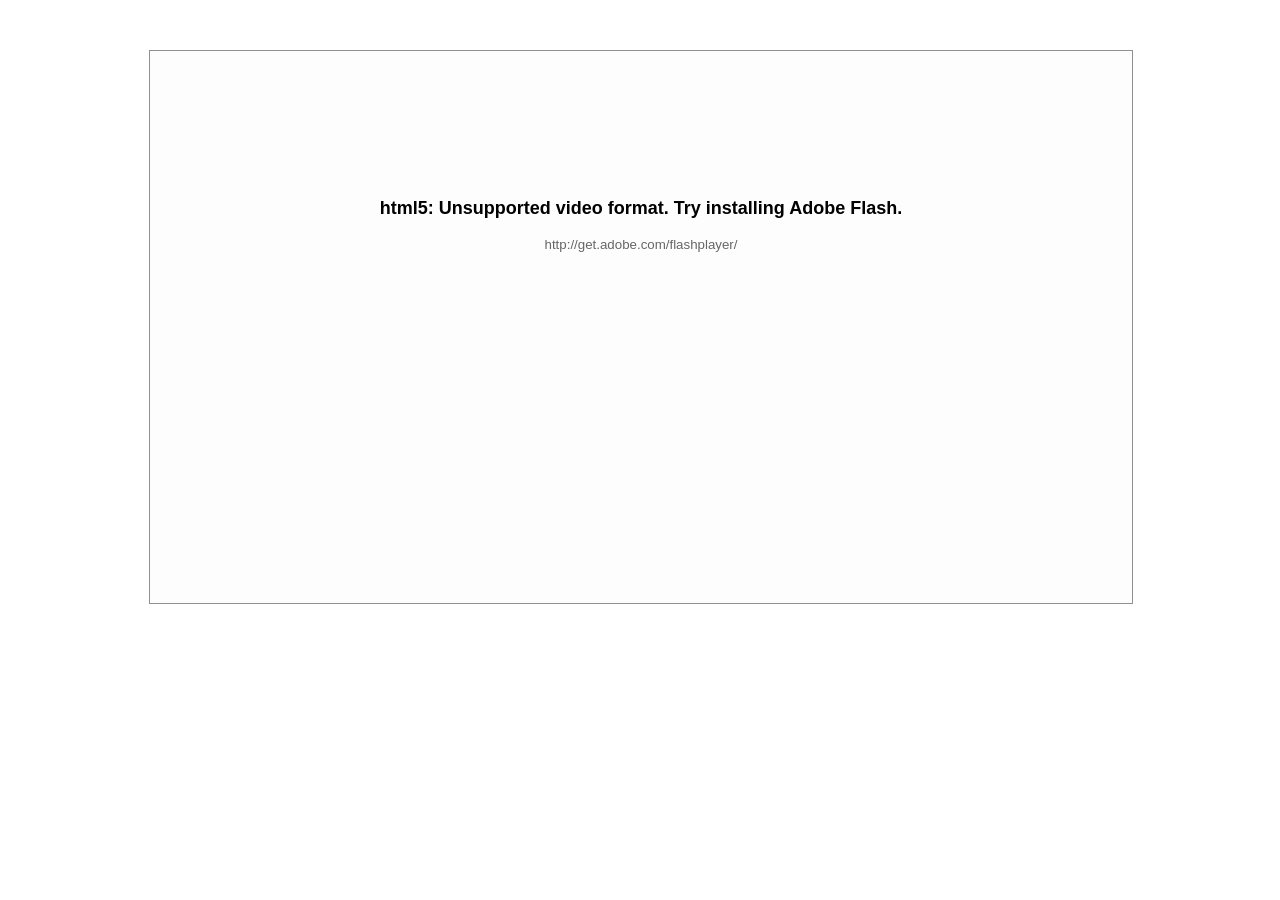
==== org.istic.idm.ecore.PlayList/resources/site/index.html @ 5f19d82a "Add flwplayer transformation" ====
<html>

<head>
   <meta charset="utf-8">

   <title>VideoGen · Flowplayer</title>

   <!-- optimize mobile versions -->
   <meta name="viewport" content="width=device-width, initial-scale=1.0">

   <!-- The "minimalist" skin, "minimalist.css", "functional.css" and "playful.css" are available -->
   <link rel="stylesheet" href="skin/minimalist.css">

   <!-- Minimal styling for this standalone page (can be removed) -->
   <style>
   body {
      font-family: "myriad pro", tahoma, verdana, arial, sans-serif;
      font-size: 14px;
      margin: 0;
      padding: 0;
   }
   #content {
      margin: 50px auto;
      max-width: 982px;
   }
      </style>

   <!-- CSS for this demo -->
   <link rel="stylesheet" href="http://flowplayer.org/media/css/demos/playlist/basic.css">
   
   <!-- Flowplayer depends on jquery -->
   <script src="http://code.jquery.com/jquery-1.11.2.min.js"></script>

   <!-- Flowplayer-->
   <script src="flowplayer.min.js"></script>

   <script>
flowplayer.conf = {
  swf: "flowplayer.swf",
  // blacktrash.org, flowplayer.dev, localhost
  key: "$234140469777507, $238892071193566, $158769847315888",
  debug: true,
  rtmpt: false
};
   
// listen to playlist events
function log() {
   $("#event-info").css("opacity", 1)
      .append("<p>" + [].slice.call(arguments).join(", ") + "</p>");
}
flowplayer(function(api, root) {
   api.bind("load", function(e, api, video) {
      log("clip " + video.index, "is_last: " + video.is_last);
   }).bind("cuepoint", function(e, api, cuepoint) {
      log("clip " + api.video.index, "cuepoint " + cuepoint.time);
   });
});
</script>

</head>

<body>
<div id="content">

<div id="basic-playlist" class="flowplayer">
	<video autoplay>
		<source type="application/x-mpegurl" src="/home/blacknight/workspace/org.istic.idm.xtext.example/flowplayer.m3u8">
	</video>

	<a class="fp-prev"></a>
	<a class="fp-next"></a>
</div>

<div id="event-info"></div>


</div><!--/end content -->
</body>

</html>
---- org.istic.idm.ecore.PlayList/resources/site/skin/minimalist.css ----
@font-face {
  font-family: 'fpicons';
  src:url('fonts/fpicons.eot?yg5dv7');
  src:url('fonts/fpicons.eot?#iefixyg5dv7') format('embedded-opentype'),
    url('fonts/fpicons.woff?yg5dv7') format('woff'),
    url('fonts/fpicons.ttf?yg5dv7') format('truetype'),
    url('fonts/fpicons.svg?yg5dv7#fpicons') format('svg');
  font-weight: normal;
  font-style: normal;
}

[class^="fp-i-"], [class*=" fp-i-"] {
  font-family: 'fpicons';
  speak: none;
  font-style: normal;
  font-weight: normal;
  font-variant: normal;
  text-transform: none;
  line-height: 1;

  /* Better Font Rendering =========== */
  -webkit-font-smoothing: antialiased;
  -moz-osx-font-smoothing: grayscale;
}
.flowplayer{position:relative;width:100%;counter-increment:flowplayer;background-size:contain;background-repeat:no-repeat;background-position:center center;display:inline-block;}
.flowplayer *{font-weight:inherit;font-family:inherit;font-style:inherit;text-decoration:inherit;font-size:100%;padding:0;border:0;margin:0;list-style-type:none}
.flowplayer a:focus{outline:0}
.flowplayer video{width:100%}
.flowplayer.is-ipad video{-webkit-transform:translateX(-2048px);}
.is-ready.flowplayer.is-ipad video{-webkit-transform:translateX(0)}
.flowplayer .fp-player{position:absolute;top:0;left:0;width:100%;height:100%}
.flowplayer .fp-engine,.flowplayer .fp-ui,.flowplayer .fp-message{position:absolute;top:0;left:0;width:100%;height:100%;cursor:pointer;z-index:1}
.flowplayer .fp-ui{z-index:11}
.flowplayer .fp-message{display:none;text-align:center;padding-top:5%;cursor:default;}
.flowplayer .fp-message h2{font-size:120%;margin-bottom:1em}
.flowplayer .fp-message p{color:#666;font-size:95%}
.flowplayer .fp-title{line-height:30px;font-weight:normal;font-family:'myriad pro',Helvetica,Arial,sans-serif;font-size:11px;cursor:default;color:#fff;width:auto;max-width:50%;white-space:nowrap;text-overflow:ellipsis;overflow:hidden;float:left;padding:0 20px;}
.is-rtl.flowplayer .fp-title{float:right}
.aside-time.flowplayer .fp-title{display:none !important}
.flowplayer .fp-controls{position:absolute;bottom:0;width:100%;}
.no-background.flowplayer .fp-controls{background-color:transparent !important;background-image:-webkit-gradient(linear,left top,left bottom,from(transparent),to(transparent)) !important;background-image:-webkit-linear-gradient(top,transparent,transparent) !important;background-image:-moz-linear-gradient(top,transparent,transparent) !important;background-image:-o-linear-gradient(top,transparent,transparent) !important;background-image:linear-gradient(to bottom,transparent,transparent) !important}
.is-fullscreen.flowplayer .fp-controls{bottom:3px}
.is-mouseover.flowplayer .fp-controls{bottom:0}
.flowplayer .fp-controls,.flowplayer .fp-title,.flowplayer .fp-fullscreen,.flowplayer .fp-unload,.flowplayer .fp-close,.flowplayer .fp-embed,.flowplayer.aside-time .fp-time{background-color:#000;background-color:rgba(0,0,0,0.65);}
.no-background.flowplayer .fp-controls,.no-background.flowplayer .fp-title,.no-background.flowplayer .fp-fullscreen,.no-background.flowplayer .fp-unload,.no-background.flowplayer .fp-close,.no-background.flowplayer .fp-embed,.no-background.flowplayer.aside-time .fp-time{background-color:transparent !important;background-image:-webkit-gradient(linear,left top,left bottom,from(transparent),to(transparent)) !important;background-image:-webkit-linear-gradient(top,transparent,transparent) !important;background-image:-moz-linear-gradient(top,transparent,transparent) !important;background-image:-o-linear-gradient(top,transparent,transparent) !important;background-image:linear-gradient(to bottom,transparent,transparent) !important;text-shadow:0 0 1px #000}
.no-background.flowplayer .fp-play,.no-background.flowplayer .fp-brand{background-color:transparent !important;background-image:-webkit-gradient(linear,left top,left bottom,from(transparent),to(transparent)) !important;background-image:-webkit-linear-gradient(top,transparent,transparent) !important;background-image:-moz-linear-gradient(top,transparent,transparent) !important;background-image:-o-linear-gradient(top,transparent,transparent) !important;background-image:linear-gradient(to bottom,transparent,transparent) !important;text-shadow:0 0 1px #000}
.flowplayer.fixed-controls .fp-controls{background-color:#000}
.flowplayer .fp-timeline{background-color:#a5a5a5}
.flowplayer .fp-buffer{background-color:#eee}
.flowplayer .fp-progress{background-color:#00a7c8}
.flowplayer .fp-volumeslider{background-color:#a5a5a5}
.flowplayer .fp-volumelevel{background-color:#00a7c8}
.flowplayer .fp-waiting{display:none;margin:19% auto;text-align:center;}
.flowplayer .fp-waiting *{-webkit-box-shadow:0 0 5px #333;-moz-box-shadow:0 0 5px #333;box-shadow:0 0 5px #333}
.flowplayer .fp-waiting em{width:1em;height:1em;-webkit-border-radius:1em;-moz-border-radius:1em;border-radius:1em;background-color:rgba(255,255,255,0.8);display:inline-block;-webkit-animation:pulse .6s infinite;-moz-animation:pulse .6s infinite;animation:pulse .6s infinite;margin:.3em;opacity:0;filter:progid:DXImageTransform.Microsoft.Alpha(Opacity=0);}
.flowplayer .fp-waiting em:nth-child(1){-webkit-animation-delay:.3s;-moz-animation-delay:.3s;animation-delay:.3s}
.flowplayer .fp-waiting em:nth-child(2){-webkit-animation-delay:.45s;-moz-animation-delay:.45s;animation-delay:.45s}
.flowplayer .fp-waiting em:nth-child(3){-webkit-animation-delay:.6s;-moz-animation-delay:.6s;animation-delay:.6s}
.flowplayer .fp-waiting p{color:#ccc;font-weight:bold}
.flowplayer .fp-speed{font-size:30px;background-color:#333;background-color:rgba(51,51,51,0.8);color:#eee;margin:0 auto;text-align:center;width:120px;padding:.1em 0 0;opacity:0;filter:progid:DXImageTransform.Microsoft.Alpha(Opacity=0);-webkit-transition:opacity .5s;-moz-transition:opacity .5s;transition:opacity .5s;}
.flowplayer .fp-speed.fp-hilite{opacity:1;filter:progid:DXImageTransform.Microsoft.Alpha(Opacity=100)}
.flowplayer .fp-help{position:absolute;top:0;left:-9999em;z-index:100;background-color:#333;background-color:rgba(51,51,51,0.9);width:100%;height:100%;opacity:0;filter:progid:DXImageTransform.Microsoft.Alpha(Opacity=0);-webkit-transition:opacity .2s;-moz-transition:opacity .2s;transition:opacity .2s;text-align:center;}
.is-help.flowplayer .fp-help{left:0;opacity:1;filter:progid:DXImageTransform.Microsoft.Alpha(Opacity=100)}
.flowplayer .fp-help .fp-help-section{margin:3%;direction:ltr}
.flowplayer .fp-help .fp-help-basics{margin-top:6%}
.flowplayer .fp-help p{color:#eee;margin:.5em 0;font-size:14px;line-height:1.5;display:inline-block;margin:1% 2%}
.flowplayer .fp-help em{background:#eee;-webkit-border-radius:.3em;-moz-border-radius:.3em;border-radius:.3em;margin-right:.4em;padding:.3em .6em;color:#333}
.flowplayer .fp-help small{font-size:90%;color:#aaa}
.flowplayer .fp-help .fp-close{display:block}
@media (max-width: 600px){.flowplayer .fp-help p{font-size:9px}
}.flowplayer .fp-dropdown{position:absolute;top:5px;width:100px;background-color:#000 !important;-webkit-border-radius:3px;-moz-border-radius:3px;border-radius:3px;box-sizing:border-box;-moz-box-sizing:border-box;margin:0 !important;list-style-type:none !important;}
.flowplayer .fp-dropdown:before{content:'';display:block;position:absolute;top:-5px;left:calc(50% - 5px);width:0;height:0;border-left:5px solid transparent;border-right:5px solid transparent;border-bottom:5px solid rgba(51,51,51,0.9)}
.flowplayer .fp-dropdown li{padding:10px !important;margin:0 !important;color:#fff !important;font-size:11px !important;list-style-type:none !important;}
.flowplayer .fp-dropdown li.active{background-color:#00a7c8 !important;cursor:default !important}
.flowplayer .fp-dropdown.fp-dropup{bottom:20px;top:auto;}
.flowplayer .fp-dropdown.fp-dropup:before{top:auto;bottom:-5px;border-bottom:none;border-top:5px solid rgba(51,51,51,0.9)}
.flowplayer .fp-tooltip{background-color:#000;color:#fff;display:none;position:absolute;padding:5px;}
.flowplayer .fp-tooltip:before{content:'';display:block;position:absolute;bottom:-5px;width:0;height:0;left:calc(50% - 5px);border-left:5px solid transparent;border-right:5px solid transparent;border-top:5px solid #000}
.flowplayer .fp-timeline-tooltip{bottom:35px}
.flowplayer .fp-timeline:hover+.fp-timeline-tooltip{display:block;}
.is-touch.flowplayer .fp-timeline:hover+.fp-timeline-tooltip{display:none}
.flowplayer .fp-subtitle{position:absolute;bottom:40px;left:-99999em;z-index:10;text-align:center;width:100%;opacity:0;filter:progid:DXImageTransform.Microsoft.Alpha(Opacity=0);-webkit-transition:opacity .3s;-moz-transition:opacity .3s;transition:opacity .3s;}
.flowplayer .fp-subtitle p{display:inline;background-color:#333;background-color:rgba(51,51,51,0.9);color:#eee;padding:.1em .4em;font-size:16px;line-height:1.6;}
.flowplayer .fp-subtitle p:after{content:'';clear:both}
.flowplayer .fp-subtitle p b{font-weight:bold}
.flowplayer .fp-subtitle p i{font-style:italic}
.flowplayer .fp-subtitle p u{text-decoration:underline}
.flowplayer .fp-subtitle.fp-active{left:0;opacity:1;filter:progid:DXImageTransform.Microsoft.Alpha(Opacity=100)}
.flowplayer .fp-fullscreen,.flowplayer .fp-unload,.flowplayer .fp-mute,.flowplayer .fp-embed,.flowplayer .fp-close,.flowplayer .fp-play,.flowplayer .fp-menu{font-family:'fpicons' !important;color:#fff !important;font-size:15px !important;text-align:center !important;line-height:30px !important;text-decoration:none !important;}
.is-rtl.flowplayer .fp-fullscreen,.is-rtl.flowplayer .fp-unload,.is-rtl.flowplayer .fp-mute,.is-rtl.flowplayer .fp-embed,.is-rtl.flowplayer .fp-close,.is-rtl.flowplayer .fp-play,.is-rtl.flowplayer .fp-menu{-webkit-transform:scale(-1,1);-moz-transform:scale(-1,1);transform:scale(-1,1)}
.is-rtl.flowplayer .fp-menu{-webkit-transform:none;-moz-transform:none;transform:none}
.flowplayer .fp-fullscreen:before{content:"\e602"}
.flowplayer .fp-unload:before,.flowplayer .fp-close:before{content:"\e600"}
.flowplayer .fp-mute:before{content:"\e606"}
.flowplayer .fp-embed:before{content:"\e603"}
.flowplayer .fp-play:before{content:"\e608"}
.flowplayer .fp-menu:before{content:"\e604"}
.flowplayer .fp-flash-disabled{background:#333;width:390px;margin:0 auto;position:absolute;bottom:0;color:#fff}
.is-splash.flowplayer .fp-ui,.is-paused.flowplayer .fp-ui{background:url(img/play_white.png) center no-repeat;background-size:11%;}
.is-rtl.is-splash.flowplayer .fp-ui,.is-rtl.is-paused.flowplayer .fp-ui{background:url(img/play_white_rtl.png) center no-repeat;background-size:11%}
@media (-webkit-min-device-pixel-ratio: 2),(min-resolution: 2dppx){.is-splash.flowplayer .fp-ui,.is-paused.flowplayer .fp-ui{background:url(img/play_white@x2.png) center no-repeat;background-size:11%}
.is-rtl.is-splash.flowplayer .fp-ui,.is-rtl.is-paused.flowplayer .fp-ui{background:url(img/play_white_rtl@x2.png) center no-repeat;background-size:11%}
}.is-fullscreen.flowplayer .fp-ui{background-size:auto}
.is-seeking.flowplayer .fp-ui,.is-loading.flowplayer .fp-ui{background-image:none}
.flowplayer .fp-brand{color:#fff !important;position:absolute;right:115px;font-weight:normal !important;font-family:'myriad pro',Helvetica,Arial,sans-serif !important;text-decoration:none !important;line-height:15px !important;font-size:11px !important;height:15px;width:55px;bottom:9px;box-sizing:border-box;text-align:center;padding:1px;white-space:nowrap;text-overflow:ellipsis;overflow:hidden;}
.has-menu.flowplayer .fp-brand{right:152px}
.is-rtl.flowplayer .fp-brand{right:auto;left:125px}
.has-menu.is-rtl.flowplayer .fp-brand{left:152px}
.no-brand.flowplayer .fp-brand{display:none}
.no-volume.no-mute.flowplayer .fp-brand{right:10px;}
.has-menu.no-volume.no-mute.flowplayer .fp-brand{right:47px}
.no-volume.flowplayer .fp-brand{right:50px}
.no-mute.flowplayer .fp-brand{right:95px}
.flowplayer .fp-logo{position:absolute;top:auto;left:15px;bottom:40px;cursor:pointer;display:none;z-index:100;}
.flowplayer .fp-logo img{width:100%}
.is-embedded.flowplayer .fp-logo{display:block}
.fixed-controls.flowplayer .fp-logo{bottom:15px}
.flowplayer .fp-fullscreen,.flowplayer .fp-unload,.flowplayer .fp-close{position:absolute;top:10px;left:auto;right:10px;display:block;width:30px;height:23px;text-align:center;cursor:pointer;height:30px;width:30px;}
.is-rtl.flowplayer .fp-fullscreen,.is-rtl.flowplayer .fp-unload,.is-rtl.flowplayer .fp-close{right:auto;left:10px}
.flowplayer .fp-unload,.flowplayer .fp-close{display:none}
.flowplayer .fp-play{display:none;height:30px !important;position:absolute;bottom:0;left:0;text-align:center;}
.is-rtl.flowplayer .fp-play{left:auto;right:0}
.is-playing.flowplayer .fp-play:before{content:"\e607"}
.flowplayer .fp-menu{display:none;position:absolute;bottom:0;z-index:11;right:10px;}
.is-rtl.flowplayer .fp-menu{right:auto;left:10px}
.has-menu.flowplayer .fp-menu{display:block}
.flowplayer .fp-menu .fp-dropdown{z-index:12;display:none;left:-42.5px;line-height:auto;width:149px;-webkit-transform:none;-moz-transform:none;transform:none;}
.is-rtl.flowplayer .fp-menu .fp-dropdown{left:-10px}
.flowplayer .fp-menu.dropdown-open .fp-dropdown{display:block}
.flowplayer.is-ready.is-closeable .fp-unload{display:block}
.flowplayer.is-ready.is-closeable .fp-embed{right:90px}
.flowplayer.is-ready.is-closeable .fp-fullscreen{right:50px}
.flowplayer.is-fullscreen .fp-fullscreen{display:block !important;}
.flowplayer.is-fullscreen .fp-fullscreen:before{content:"\e601"}
.flowplayer .fp-timeline{height:3px;position:relative;overflow:hidden;top:10px;height:10px;margin:0 225px 0 55px;}
.no-brand.flowplayer .fp-timeline{margin-right:160px;}
.has-menu.no-brand.flowplayer .fp-timeline{margin-right:187px}
.no-volume.no-brand.flowplayer .fp-timeline{margin-right:95px}
.no-mute.no-brand.flowplayer .fp-timeline{margin-right:130px}
.no-mute.no-volume.no-brand.flowplayer .fp-timeline{margin-right:55px}
.has-menu.flowplayer .fp-timeline{margin-right:252px}
.no-volume.flowplayer .fp-timeline{margin-right:160px}
.no-mute.flowplayer .fp-timeline{margin-right:195px}
.no-mute.no-volume.flowplayer .fp-timeline{margin-right:120px;}
.has-menu.no-mute.no-volume.flowplayer .fp-timeline{margin-right:157px}
.is-rtl.flowplayer .fp-timeline{margin:0 55px 0 225px;}
.no-brand.is-rtl.flowplayer .fp-timeline{margin-left:160px;}
.has-menu.no-brand.is-rtl.flowplayer .fp-timeline{margin-left:197px}
.has-menu.is-rtl.flowplayer .fp-timeline{margin-left:262px}
.no-volume.is-rtl.flowplayer .fp-timeline{margin-left:95px}
.no-mute.is-rtl.flowplayer .fp-timeline{margin-left:130px}
.no-mute.no-volume.is-rtl.flowplayer .fp-timeline{margin-left:55px}
.is-long.flowplayer .fp-timeline{margin:0 255px 0 85px;}
.no-volume.is-long.flowplayer .fp-timeline{margin-right:180px}
.no-mute.is-long.flowplayer .fp-timeline{margin-right:140px}
.has-menu.is-long.flowplayer .fp-timeline{margin-right:292px}
.no-brand.is-long.flowplayer .fp-timeline{margin-right:190px;}
.no-volume.no-brand.is-long.flowplayer .fp-timeline{margin-right:125px}
.no-mute.no-brand.is-long.flowplayer .fp-timeline{margin-right:85px}
.has-menu.no-brand.is-long.flowplayer .fp-timeline{margin-right:227px}
.is-rtl.is-long.flowplayer .fp-timeline{margin:85px 0 190px 0;}
.no-volume.is-rtl.is-long.flowplayer .fp-timeline{margin-left:125px}
.no-mute.is-rtl.is-long.flowplayer .fp-timeline{margin-left:85px}
.aside-time.flowplayer .fp-timeline,.no-time.flowplayer .fp-timeline{margin:0 190px 0 10px;}
.has-menu.aside-time.flowplayer .fp-timeline,.has-menu.no-time.flowplayer .fp-timeline{margin-right:227px}
.aside-time.no-brand.flowplayer .fp-timeline{margin-right:115px}
.aside-time.no-volume.flowplayer .fp-timeline,.no-time.no-volume.flowplayer .fp-timeline{margin-right:115px}
.aside-time.no-mute.flowplayer .fp-timeline,.no-time.no-mute.flowplayer .fp-timeline{margin-right:75px}
.is-rtl.aside-time.flowplayer .fp-timeline,.is-rtl.no-time.flowplayer .fp-timeline{margin:0 10px 0 115px}
.is-rtl.aside-time.no-volume.flowplayer .fp-timeline,.is-rtl.no-time.no-volume.flowplayer .fp-timeline{margin-left:50px}
.is-rtl.aside-time.no-mute.flowplayer .fp-timeline,.is-rtl.no-time.no-mute.flowplayer .fp-timeline{margin-left:10px}
.flowplayer .fp-buffer,.flowplayer .fp-progress{position:absolute;top:0;left:auto;height:100%;cursor:col-resize}
.flowplayer .fp-buffer{-webkit-transition:width .25s linear;-moz-transition:width .25s linear;transition:width .25s linear}
.flowplayer .fp-timeline.no-animation .fp-buffer{-webkit-transition:none;-moz-transition:none;transition:none}
.flowplayer .fp-progress.animated{transition-timing-function:linear;transition-property:width,height}
.flowplayer.is-touch .fp-timeline{overflow:visible}
.flowplayer.is-touch .fp-progress{-webkit-transition:width .2s linear;-moz-transition:width .2s linear;transition:width .2s linear;box-sizing:border-box}
.flowplayer.is-touch .fp-timeline.is-dragging .fp-progress{-webkit-transition:right .1s linear,border .1s linear,top .1s linear,left .1s linear;-moz-transition:right .1s linear,border .1s linear,top .1s linear,left .1s linear;transition:right .1s linear,border .1s linear,top .1s linear,left .1s linear}
.flowplayer.is-touch.is-mouseover .fp-progress:after,.flowplayer.is-touch.is-mouseover .fp-progress:before{content:'';box-sizing:border-box;display:block;-webkit-border-radius:10px;-moz-border-radius:10px;border-radius:10px;position:absolute;right:-5px}
.flowplayer.is-touch.is-rtl.is-mouseover .fp-progress:after,.flowplayer.is-touch.is-rtl.is-mouseover .fp-progress:before{right:auto;left:-5px}
.flowplayer.is-touch.is-rtl.is-mouseover .fp-progress:after{left:-10px;-webkit-box-shadow:-1px 0 4px rgba(0,0,0,0.5);-moz-box-shadow:-1px 0 4px rgba(0,0,0,0.5);box-shadow:-1px 0 4px rgba(0,0,0,0.5)}
.flowplayer.is-touch.is-mouseover .fp-progress:before{width:10px;height:10px}
.flowplayer.is-touch.is-mouseover .fp-progress:after{height:18px;width:18px;top:-4px;right:-10px;border:5px solid rgba(255,255,255,0.65);-webkit-box-shadow:1px 0 4px rgba(0,0,0,0.5);-moz-box-shadow:1px 0 4px rgba(0,0,0,0.5);box-shadow:1px 0 4px rgba(0,0,0,0.5)}
.flowplayer.is-touch.is-mouseover .fp-timeline.is-dragging .fp-progress:after{border:10px solid #fff;-webkit-border-radius:20px;-moz-border-radius:20px;border-radius:20px;-webkit-transition:inherit;-moz-transition:inherit;transition:inherit;top:-5px;right:-10px}
.flowplayer.is-touch.is-rtl.is-mouseover .fp-timeline.is-dragging .fp-progress:after{left:-15px;right:auto;border:10px solid #fff}
.flowplayer .fp-volume{position:absolute;top:12px;right:10px;}
.has-menu.flowplayer .fp-volume{right:37px}
.is-rtl.flowplayer .fp-volume{right:auto;left:10px}
.is-rtl.has-menu.flowplayer .fp-volume{left:37px}
.flowplayer .fp-mute{position:relative;width:30px;height:30px;float:left;top:-12px;cursor:pointer;}
.is-rtl.flowplayer .fp-mute{float:right}
.no-mute.flowplayer .fp-mute{display:none}
.flowplayer .fp-volumeslider{width:75px;height:6px;cursor:col-resize;float:left;}
.is-rtl.flowplayer .fp-volumeslider{float:right}
.no-volume.flowplayer .fp-volumeslider{display:none}
.flowplayer .fp-volumelevel{height:100%}
.flowplayer .fp-time{text-shadow:0 0 1px #000;font-size:11px;font-weight:normal;font-family:'myriad pro',Helvetica,Arial,sans-serif !important;color:#fff;width:100%;}
.flowplayer .fp-time.is-inverted .fp-duration{display:none}
.flowplayer .fp-time.is-inverted .fp-remaining{display:inline}
.flowplayer .fp-time em{width:35px;height:10px;line-height:10px;text-align:center;position:absolute;bottom:9px}
.no-time.flowplayer .fp-time{display:none}
.is-long.flowplayer .fp-time em{width:65px}
.flowplayer .fp-elapsed{left:10px;}
.is-rtl.flowplayer .fp-elapsed{left:auto;right:10px}
.flowplayer .fp-remaining,.flowplayer .fp-duration{right:180px;color:#eee;}
.no-brand.flowplayer .fp-remaining,.no-brand.flowplayer .fp-duration{right:125px;}
.has-menu.no-brand.flowplayer .fp-remaining,.has-menu.no-brand.flowplayer .fp-duration{right:152px}
.no-volume.no-brand.flowplayer .fp-remaining,.no-volume.no-brand.flowplayer .fp-duration{right:50px}
.no-mute.no-brand.flowplayer .fp-remaining,.no-mute.no-brand.flowplayer .fp-duration{right:95px}
.no-mute.no-volume.no-brand.flowplayer .fp-remaining,.no-mute.no-volume.no-brand.flowplayer .fp-duration{right:10px}
.has-menu.flowplayer .fp-remaining,.has-menu.flowplayer .fp-duration{right:217px}
.no-volume.flowplayer .fp-remaining,.no-volume.flowplayer .fp-duration{right:115px}
.no-mute.flowplayer .fp-remaining,.no-mute.flowplayer .fp-duration{right:160px}
.no-mute.no-volume.flowplayer .fp-remaining,.no-mute.no-volume.flowplayer .fp-duration{right:75px;}
.has-menu.no-mute.no-volume.flowplayer .fp-remaining,.has-menu.no-mute.no-volume.flowplayer .fp-duration{right:112px}
.is-rtl.flowplayer .fp-remaining,.is-rtl.flowplayer .fp-duration{right:auto;left:180px;}
.no-brand.is-rtl.flowplayer .fp-remaining,.no-brand.is-rtl.flowplayer .fp-duration{left:115px;}
.has-menu.no-brand.is-rtl.flowplayer .fp-remaining,.has-menu.no-brand.is-rtl.flowplayer .fp-duration{left:142px}
.has-menu.is-rtl.flowplayer .fp-remaining,.has-menu.is-rtl.flowplayer .fp-duration{left:207px}
.no-volume.is-rtl.flowplayer .fp-remaining,.no-volume.is-rtl.flowplayer .fp-duration{left:50px}
.no-mute.is-rtl.flowplayer .fp-remaining,.no-mute.is-rtl.flowplayer .fp-duration{left:95px}
.no-mute.no-volume.is-rtl.flowplayer .fp-remaining,.no-mute.no-volume.is-rtl.flowplayer .fp-duration{left:10px}
.flowplayer .fp-remaining{display:none}
.flowplayer.aside-time .fp-time{position:absolute;top:10px;left:10px;bottom:auto !important;width:auto;background-color:#000;background-color:rgba(0,0,0,0.65);height:30px;padding:0 5px;-webkit-border-radius:control_border_radius;-moz-border-radius:control_border_radius;border-radius:control_border_radius;line-height:30px;text-align:center;font-size:15px;}
.no-background.flowplayer.aside-time .fp-time{background-color:transparent !important}
.flowplayer.aside-time .fp-time strong,.flowplayer.aside-time .fp-time em{position:static}
.flowplayer.aside-time .fp-time .fp-elapsed::after{content:' / '}
.flowplayer.is-splash,.flowplayer.is-poster{cursor:pointer;}
.flowplayer.is-splash .fp-controls,.flowplayer.is-poster .fp-controls,.flowplayer.is-splash .fp-fullscreen,.flowplayer.is-poster .fp-fullscreen,.flowplayer.is-splash .fp-unload,.flowplayer.is-poster .fp-unload,.flowplayer.is-splash .fp-time,.flowplayer.is-poster .fp-time,.flowplayer.is-splash .fp-embed,.flowplayer.is-poster .fp-embed,.flowplayer.is-splash .fp-title,.flowplayer.is-poster .fp-title,.flowplayer.is-splash .fp-brand,.flowplayer.is-poster .fp-brand{display:none !important}
.flowplayer.is-poster .fp-engine{top:-9999em}
.flowplayer.is-loading .fp-waiting{display:block}
.flowplayer.is-loading .fp-controls,.flowplayer.is-loading .fp-time{display:none}
.flowplayer.is-loading .fp-ui{background-position:-9999em}
.flowplayer.is-loading video.fp-engine{position:absolute;top:-9999em}
.flowplayer.is-seeking .fp-waiting{display:block}
.flowplayer.is-playing{background-image:none !important;background-color:#333;}
.flowplayer.is-playing.hls-fix.is-finished .fp-engine{position:absolute;top:-9999em}
.flowplayer.is-fullscreen{top:0 !important;left:0 !important;border:0 !important;margin:0 !important;width:100% !important;height:100% !important;max-width:100% !important;z-index:99999 !important;-webkit-box-shadow:0 !important;-moz-box-shadow:0 !important;box-shadow:0 !important;background-image:none !important;background-color:#333;}
.is-rtl.flowplayer.is-fullscreen{left:auto !important;right:0 !important}
.flowplayer.is-fullscreen .fp-player{background-color:#333}
.flowplayer.is-error{border:1px solid #909090;background:#fdfdfd !important;}
.flowplayer.is-error h2{font-weight:bold;font-size:large;margin-top:10%}
.flowplayer.is-error .fp-message{display:block}
.flowplayer.is-error object,.flowplayer.is-error video,.flowplayer.is-error .fp-controls,.flowplayer.is-error .fp-time,.flowplayer.is-error .fp-subtitle{display:none}
.flowplayer.is-ready.is-muted .fp-mute{opacity:.7;filter:progid:DXImageTransform.Microsoft.Alpha(Opacity=70)}
.flowplayer.is-ready.is-muted .fp-mute:before{content:"\e605"}
.flowplayer.is-mouseout .fp-controls,.flowplayer.is-mouseout .fp-mute,.flowplayer.is-mouseout .fp-title{height:0;-webkit-transition:height .15s .3s;-moz-transition:height .15s .3s;transition:height .15s .3s}
.is-fullscreen.flowplayer.is-mouseout .fp-controls{height:3px;bottom:0}
.flowplayer.is-mouseout .fp-title{overflow:hidden}
.flowplayer.is-mouseout .fp-timeline{margin:0 !important}
.flowplayer.is-mouseout .fp-timeline,.flowplayer.is-mouseout .fp-volume{-webkit-transition:height .15s .3s,top .15s .3s,margin .15s .3s;-moz-transition:height .15s .3s,top .15s .3s,margin .15s .3s;transition:height .15s .3s,top .15s .3s,margin .15s .3s;height:4px;top:0;-webkit-border-radius:0;-moz-border-radius:0;border-radius:0}
.flowplayer.is-mouseout .fp-fullscreen,.flowplayer.is-mouseout .fp-unload,.flowplayer.is-mouseout .fp-elapsed,.flowplayer.is-mouseout .fp-remaining,.flowplayer.is-mouseout .fp-duration,.flowplayer.is-mouseout .fp-embed,.flowplayer.is-mouseout .fp-volume,.flowplayer.is-mouseout .fp-play,.flowplayer.is-mouseout .fp-menu,.flowplayer.is-mouseout .fp-brand,.flowplayer.is-mouseout .fp-timeline-tooltip,.flowplayer.is-mouseout.aside-time .fp-time{opacity:0;filter:progid:DXImageTransform.Microsoft.Alpha(Opacity=0);-webkit-transition:opacity .15s .3s;-moz-transition:opacity .15s .3s;transition:opacity .15s .3s}
.flowplayer.is-mouseover .fp-controls,.flowplayer.fixed-controls .fp-controls{height:30px}
.flowplayer.is-mouseover .fp-title,.flowplayer.fixed-controls .fp-title{height:30px}
.flowplayer.is-mouseover .fp-fullscreen,.flowplayer.fixed-controls .fp-fullscreen,.flowplayer.is-mouseover .fp-unload,.flowplayer.fixed-controls .fp-unload,.flowplayer.is-mouseover .fp-elapsed,.flowplayer.fixed-controls .fp-elapsed,.flowplayer.is-mouseover .fp-remaining,.flowplayer.fixed-controls .fp-remaining,.flowplayer.is-mouseover .fp-duration,.flowplayer.fixed-controls .fp-duration,.flowplayer.is-mouseover .fp-embed,.flowplayer.fixed-controls .fp-embed,.flowplayer.is-mouseover .fp-logo,.flowplayer.fixed-controls .fp-logo,.flowplayer.is-mouseover .fp-volume,.flowplayer.fixed-controls .fp-volume,.flowplayer.is-mouseover .fp-play,.flowplayer.fixed-controls .fp-play,.flowplayer.is-mouseover .fp-menu,.flowplayer.fixed-controls .fp-menu{opacity:1;filter:progid:DXImageTransform.Microsoft.Alpha(Opacity=100)}
.flowplayer.fixed-controls .fp-volume{display:block}
.flowplayer.fixed-controls .fp-controls{bottom:-30px;}
.is-fullscreen.flowplayer.fixed-controls .fp-controls{bottom:0}
.flowplayer.fixed-controls .fp-time em{bottom:-20px;opacity:1;filter:progid:DXImageTransform.Microsoft.Alpha(Opacity=100);}
.is-fullscreen.flowplayer.fixed-controls .fp-time em{bottom:10px}
.flowplayer.is-disabled .fp-progress{background-color:#999}
.flowplayer.is-flash-disabled{background-color:#333;}
.flowplayer.is-flash-disabled object.fp-engine{z-index:100}
.flowplayer.is-flash-disabled .fp-flash-disabled{display:block;z-index:101}
.flowplayer .fp-embed{position:absolute;top:10px;left:auto;right:50px;display:block;width:30px;height:30px;text-align:center;}
.is-rtl.flowplayer .fp-embed{right:auto;left:50px}
.flowplayer .fp-embed-code{position:absolute;display:none;top:10px;right:67px;background-color:#333;padding:3px 5px;-webkit-border-radius:3px;-moz-border-radius:3px;border-radius:3px;-webkit-box-shadow:0 0 3px #ccc;-moz-box-shadow:0 0 3px #ccc;box-shadow:0 0 3px #ccc;font-size:12px;}
.is-closeable.flowplayer .fp-embed-code{right:99px}
.flowplayer .fp-embed-code:before{content:'';width:0;height:0;position:absolute;top:2px;right:-10px;border:5px solid transparent;border-left-color:#333}
.is-rtl.flowplayer .fp-embed-code{right:auto;left:67px;}
.is-rtl.flowplayer .fp-embed-code:before{right:auto;left:-10px;border-left-color:transparent;border-right-color:#333}
.flowplayer .fp-embed-code textarea{width:400px;height:16px;font-family:monaco,"courier new",verdana;color:#777;white-space:nowrap;resize:none;overflow:hidden;border:0;outline:0;background-color:transparent;color:#ccc}
.flowplayer .fp-embed-code label{display:block;color:#999}
.flowplayer.is-embedding .fp-embed,.flowplayer.is-embedding .fp-embed-code{display:block;opacity:1;filter:progid:DXImageTransform.Microsoft.Alpha(Opacity=100)}
.flowplayer.no-time .fp-embed{left:10px !important;}
.is-rtl.flowplayer.no-time .fp-embed{left:auto;right:10px !important}
.flowplayer.is-live .fp-timeline,.flowplayer.is-live .fp-duration,.flowplayer.is-live .fp-remaining{display:none}
.flowplayer .fp-context-menu{position:absolute;display:none;z-index:1001;background-color:#fff;padding:10px;border:1px solid #aaa;-webkit-box-shadow:0 0 4px #888;-moz-box-shadow:0 0 4px #888;box-shadow:0 0 4px #888;width:170px;}
.flowplayer .fp-context-menu li{text-align:center !important;padding:10px;color:#444 !important;font-size:11px !important;margin:0 -10px 0 -10px;}
.flowplayer .fp-context-menu li a{color:#00a7c8 !important;font-size:12.100000000000001px !important}
.flowplayer .fp-context-menu li:hover:not(.copyright){background-color:#eee}
.flowplayer .fp-context-menu li.copyright{margin:0;padding-left:110px;background-image:url("img/flowplayer.png");background-repeat:no-repeat;background-size:100px 20px;background-position:5px 5px;border-bottom:1px solid #bbb;}
@media (-webkit-min-device-pixel-ratio: 2),(min-resolution: 2dppx){.flowplayer .fp-context-menu li.copyright{background-image:url("img/flowplayer@2x.png")}
}@-moz-keyframes pulse{0%{opacity:0}
100%{opacity:1}
}@-webkit-keyframes pulse{0%{opacity:0}
100%{opacity:1}
}@-o-keyframes pulse{0%{opacity:0}
100%{opacity:1}
}@-ms-keyframes pulse{0%{opacity:0}
100%{opacity:1}
}@keyframes pulse{0%{opacity:0}
100%{opacity:1}
}.flowplayer.is-touch.is-mouseover .fp-progress:before{background-color:#00a7c8}
.flowplayer .fp-menu .fp-dropdown{right:-10px;left:auto;bottom:30px;-webkit-border-radius:0;-moz-border-radius:0;border-radius:0;}
.flowplayer .fp-menu .fp-dropdown:before{display:none}
.flowplayer .fp-play{width:30px}
.flowplayer.aside-time .fp-time{top:0;left:0}
.no-brand.flowplayer .fp-remaining,.no-brand.flowplayer .fp-duration{right:115px}
.flowplayer .fp-fullscreen,.flowplayer .fp-unload,.flowplayer .fp-close,.flowplayer .fp-embed{right:0;top:0;}
.is-rtl.flowplayer .fp-fullscreen,.is-rtl.flowplayer .fp-unload,.is-rtl.flowplayer .fp-close,.is-rtl.flowplayer .fp-embed{right:auto;left:0}
.flowplayer .fp-embed{right:32px;}
.is-rtl.flowplayer .fp-embed{right:auto;left:32px}
.flowplayer.is-closeable.is-ready .fp-fullscreen{right:32px}
.flowplayer.is-closeable.is-ready .fp-embed{right:64px}
.flowplayer.play-button .fp-play{display:block}
.flowplayer.play-button .fp-elapsed{left:27px;}
.is-rtl.flowplayer.play-button .fp-elapsed{right:27px}
.flowplayer.play-button .fp-timeline{margin-left:72px;}
.is-rtl.flowplayer.play-button .fp-timeline{margin-right:72px}
.is-long.flowplayer.play-button .fp-timeline{margin-left:102px;}
.is-rtl.is-long.flowplayer.play-button .fp-timeline{margin-right:102px}
.no-time.flowplayer.play-button .fp-timeline,.aside-time.flowplayer.play-button .fp-timeline{margin-left:27px;}
.is-rtl.no-time.flowplayer.play-button .fp-timeline,.is-rtl.aside-time.flowplayer.play-button .fp-timeline{margin-right:27px}
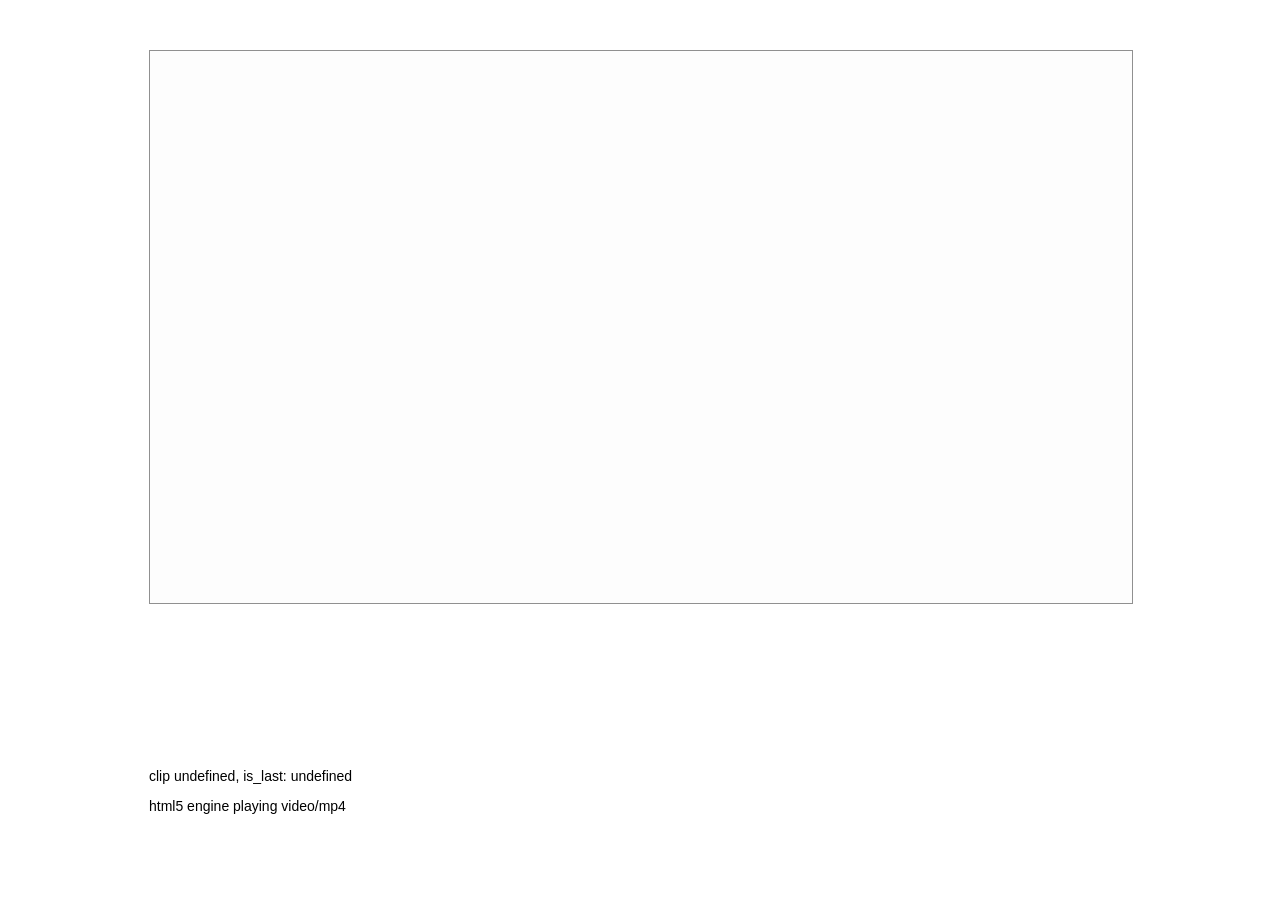
==== commit 73576426: "Large refactoring for relative path manadgment. Add videos samples." ====
--- a/org.istic.idm.ecore.PlayList/resources/site/index.html
+++ b/org.istic.idm.ecore.PlayList/resources/site/index.html
@@ -9,25 +9,115 @@
    <meta name="viewport" content="width=device-width, initial-scale=1.0">
 
    <!-- The "minimalist" skin, "minimalist.css", "functional.css" and "playful.css" are available -->
-   <link rel="stylesheet" href="skin/minimalist.css">
+   <link rel="stylesheet" href="skin/playful.css">
 
    <!-- Minimal styling for this standalone page (can be removed) -->
    <style>
-   body {
-      font-family: "myriad pro", tahoma, verdana, arial, sans-serif;
-      font-size: 14px;
-      margin: 0;
-      padding: 0;
-   }
-   #content {
-      margin: 50px auto;
-      max-width: 982px;
-   }
+	body {
+		font-family: "myriad pro", tahoma, verdana, arial, sans-serif;
+		font-size: 14px;
+		margin: 0;
+		padding: 0;
+	}
+	#content {
+		margin: 50px auto;
+		max-width: 982px;
+	}
+   
+	#basic-playlist {
+		/* player (and playlist) background */
+		background:#333 url("skin/img/railway_station.jpg");
+		-webkit-background-size:cover;
+		-moz-background-size:cover;
+		background-size:cover;
+		margin-bottom:150px;
+	}
+	#basic-playlist.is-splash .fp-prev,#basic-playlist.is-splash .fp-next {
+		display:none
+	}
+	#basic-playlist .fp-playlist {
+		/* the playlist root element */
+		position:absolute;
+		bottom:-135px;
+		left:0;
+		width:100%;
+		text-align:center;
+	}
+	#basic-playlist .fp-playlist a {
+		/* playlist entry */
+		display:inline-block;
+		width:100px;
+		height:100px;
+		margin:0 10px;
+		-webkit-transition:all .3s;
+		-moz-transition:all .3s;
+		transition:all .3s;
+		border:4px solid #fff;
+		background:url("skin/img/thumbs.jpg") -1px -1px no-repeat;
+		-webkit-border-radius:5px;
+		-moz-border-radius:5px;
+		border-radius:5px;
+	}
+	#basic-playlist .fp-playlist a:hover {
+		border-color:#ccc
+	}
+	#basic-playlist .fp-playlist a.is-active {
+		border-color:#52b9e4;
+	}
+	.is-paused#basic-playlist .fp-playlist a.is-active {
+		border-color:#1c87b4
+	}
+	#basic-playlist .fp-playlist .item2 {
+		background-position:-197px -1px
+	}
+	#basic-playlist .fp-playlist .item3 {
+		background-position:-393px -1px
+	}
+	#basic-playlist .fp-playlist .item4 {
+		background-position:-589px -1px
+	}
+	#basic-playlist .fp-prev,#basic-playlist .fp-next {
+		/* next and prev buttons */
+		position:absolute;
+		top:44%;
+		cursor:pointer;
+		-webkit-transition:opacity .5s;
+		-moz-transition:opacity .5s;
+		transition:opacity .5s;
+		background:url("skin/img/buttons.png");
+		opacity:0;
+		filter:progid:DXImageTransform.Microsoft.Alpha(Opacity=0);
+		height:20px;
+		width:12px;
+	}
+	.is-mouseover#basic-playlist .fp-prev,.is-mouseover#basic-playlist .fp-next {
+		opacity:1;
+		filter:progid:DXImageTransform.Microsoft.Alpha(Opacity=100)
+	}
+	#basic-playlist .fp-prev {
+		left:-20px;
+		background-position:0 -200px;
+	}
+	#basic-playlist .fp-prev:hover {
+		background-position:0 -300px
+	}
+	#basic-playlist .fp-next {
+		right:-20px;
+		background-position:0 -400px;
+	}
+	#basic-playlist .fp-next:hover {
+		background-position:0 -500px
+	}
+	@media (max-width: 570px) {
+		#basic-playlist .fp-playlist {
+			bottom:-90px;}
+		#basic-playlist .fp-playlist a {
+			width:55px;
+			height:55px
+		}
+	} 
       </style>
 
-   <!-- CSS for this demo -->
-   <link rel="stylesheet" href="http://flowplayer.org/media/css/demos/playlist/basic.css">
-   
    <!-- Flowplayer depends on jquery -->
    <script src="http://code.jquery.com/jquery-1.11.2.min.js"></script>
 
@@ -49,11 +139,12 @@
       .append("<p>" + [].slice.call(arguments).join(", ") + "</p>");
 }
 flowplayer(function(api, root) {
-   api.bind("load", function(e, api, video) {
-      log("clip " + video.index, "is_last: " + video.is_last);
-   }).bind("cuepoint", function(e, api, cuepoint) {
-      log("clip " + api.video.index, "cuepoint " + cuepoint.time);
-   });
+	api.bind("load", function(e, api, video) {
+		$("#vinfo").text(api.engine.engineName + " engine playing " + video.type);
+		log("clip " + video.index, "is_last: " + video.is_last);
+	}).bind("cuepoint", function(e, api, cuepoint) {
+		log("clip " + api.video.index, "cuepoint " + cuepoint.time);
+	});
 });
 </script>
 
@@ -62,9 +153,10 @@
 <body>
 <div id="content">
 
-<div id="basic-playlist" class="flowplayer">
+<div id="basic-playlist" class="flowplayer" data-ratio="0.5625">
 	<video autoplay>
-		<source type="application/x-mpegurl" src="/home/blacknight/workspace/org.istic.idm.xtext.example/flowplayer.m3u8">
+		<!--source type="application/x-mpegurl" src="/home/blacknight/workspace/org.istic.idm.xtext.example/flowplayer.m3u8"-->
+		<source type="video/mp4" src="/home/blacknight/workspace/org.istic.idm.xtext.example/resources/playlists/flowplayer.m3u8">
 	</video>
 
 	<a class="fp-prev"></a>
@@ -72,6 +164,7 @@
 </div>
 
 <div id="event-info"></div>
+<p id="vinfo" class="info">&nbsp;</p>
 
 
 </div><!--/end content -->
--- a/org.istic.idm.ecore.PlayList/resources/site/skin/playful.css
+++ b/org.istic.idm.ecore.PlayList/resources/site/skin/playful.css
@@ -0,0 +1,350 @@
+@font-face {
+  font-family: 'fpicons';
+  src:url('fonts/fpicons.eot?yg5dv7');
+  src:url('fonts/fpicons.eot?#iefixyg5dv7') format('embedded-opentype'),
+    url('fonts/fpicons.woff?yg5dv7') format('woff'),
+    url('fonts/fpicons.ttf?yg5dv7') format('truetype'),
+    url('fonts/fpicons.svg?yg5dv7#fpicons') format('svg');
+  font-weight: normal;
+  font-style: normal;
+}
+
+[class^="fp-i-"], [class*=" fp-i-"] {
+  font-family: 'fpicons';
+  speak: none;
+  font-style: normal;
+  font-weight: normal;
+  font-variant: normal;
+  text-transform: none;
+  line-height: 1;
+
+  /* Better Font Rendering =========== */
+  -webkit-font-smoothing: antialiased;
+  -moz-osx-font-smoothing: grayscale;
+}
+.flowplayer{position:relative;width:100%;counter-increment:flowplayer;background-size:contain;background-repeat:no-repeat;background-position:center center;display:inline-block;}
+.flowplayer *{font-weight:inherit;font-family:inherit;font-style:inherit;text-decoration:inherit;font-size:100%;padding:0;border:0;margin:0;list-style-type:none}
+.flowplayer a:focus{outline:0}
+.flowplayer video{width:100%}
+.flowplayer.is-ipad video{-webkit-transform:translateX(-2048px);}
+.is-ready.flowplayer.is-ipad video{-webkit-transform:translateX(0)}
+.flowplayer .fp-player{position:absolute;top:0;left:0;width:100%;height:100%}
+.flowplayer .fp-engine,.flowplayer .fp-ui,.flowplayer .fp-message{position:absolute;top:0;left:0;width:100%;height:100%;cursor:pointer;z-index:1}
+.flowplayer .fp-ui{z-index:11}
+.flowplayer .fp-message{display:none;text-align:center;padding-top:5%;cursor:default;}
+.flowplayer .fp-message h2{font-size:120%;margin-bottom:1em}
+.flowplayer .fp-message p{color:#666;font-size:95%}
+.flowplayer .fp-title{line-height:35px;font-weight:normal;font-family:'myriad pro',Helvetica,Arial,sans-serif;font-size:11px;cursor:default;color:#fff;width:auto;max-width:50%;white-space:nowrap;text-overflow:ellipsis;overflow:hidden;float:left;padding:0 24px;}
+.is-rtl.flowplayer .fp-title{float:right}
+.aside-time.flowplayer .fp-title{display:none !important}
+.flowplayer .fp-controls{position:absolute;bottom:0;width:100%;}
+.no-background.flowplayer .fp-controls{background-color:transparent !important;background-image:-webkit-gradient(linear,left top,left bottom,from(transparent),to(transparent)) !important;background-image:-webkit-linear-gradient(top,transparent,transparent) !important;background-image:-moz-linear-gradient(top,transparent,transparent) !important;background-image:-o-linear-gradient(top,transparent,transparent) !important;background-image:linear-gradient(to bottom,transparent,transparent) !important}
+.is-fullscreen.flowplayer .fp-controls{bottom:3px}
+.is-mouseover.flowplayer .fp-controls{bottom:0}
+.flowplayer .fp-controls,.flowplayer .fp-title,.flowplayer .fp-fullscreen,.flowplayer .fp-unload,.flowplayer .fp-close,.flowplayer .fp-embed,.flowplayer.aside-time .fp-time{background-color:#000;background-color:rgba(0,0,0,0.65);}
+.no-background.flowplayer .fp-controls,.no-background.flowplayer .fp-title,.no-background.flowplayer .fp-fullscreen,.no-background.flowplayer .fp-unload,.no-background.flowplayer .fp-close,.no-background.flowplayer .fp-embed,.no-background.flowplayer.aside-time .fp-time{background-color:transparent !important;background-image:-webkit-gradient(linear,left top,left bottom,from(transparent),to(transparent)) !important;background-image:-webkit-linear-gradient(top,transparent,transparent) !important;background-image:-moz-linear-gradient(top,transparent,transparent) !important;background-image:-o-linear-gradient(top,transparent,transparent) !important;background-image:linear-gradient(to bottom,transparent,transparent) !important;text-shadow:0 0 1px #000}
+.no-background.flowplayer .fp-play,.no-background.flowplayer .fp-brand{background-color:transparent !important;background-image:-webkit-gradient(linear,left top,left bottom,from(transparent),to(transparent)) !important;background-image:-webkit-linear-gradient(top,transparent,transparent) !important;background-image:-moz-linear-gradient(top,transparent,transparent) !important;background-image:-o-linear-gradient(top,transparent,transparent) !important;background-image:linear-gradient(to bottom,transparent,transparent) !important;text-shadow:0 0 1px #000}
+.flowplayer.fixed-controls .fp-controls{background-color:#000}
+.flowplayer .fp-timeline{background-color:#a5a5a5}
+.flowplayer .fp-buffer{background-color:#eee}
+.flowplayer .fp-progress{background-color:#00a7c8}
+.flowplayer .fp-volumeslider{background-color:#a5a5a5}
+.flowplayer .fp-volumelevel{background-color:#00a7c8}
+.flowplayer .fp-waiting{display:none;margin:19% auto;text-align:center;}
+.flowplayer .fp-waiting *{-webkit-box-shadow:0 0 5px #333;-moz-box-shadow:0 0 5px #333;box-shadow:0 0 5px #333}
+.flowplayer .fp-waiting em{width:1em;height:1em;-webkit-border-radius:1em;-moz-border-radius:1em;border-radius:1em;background-color:rgba(255,255,255,0.8);display:inline-block;-webkit-animation:pulse .6s infinite;-moz-animation:pulse .6s infinite;animation:pulse .6s infinite;margin:.3em;opacity:0;filter:progid:DXImageTransform.Microsoft.Alpha(Opacity=0);}
+.flowplayer .fp-waiting em:nth-child(1){-webkit-animation-delay:.3s;-moz-animation-delay:.3s;animation-delay:.3s}
+.flowplayer .fp-waiting em:nth-child(2){-webkit-animation-delay:.45s;-moz-animation-delay:.45s;animation-delay:.45s}
+.flowplayer .fp-waiting em:nth-child(3){-webkit-animation-delay:.6s;-moz-animation-delay:.6s;animation-delay:.6s}
+.flowplayer .fp-waiting p{color:#ccc;font-weight:bold}
+.flowplayer .fp-speed{font-size:30px;background-color:#333;background-color:rgba(51,51,51,0.8);color:#eee;margin:0 auto;text-align:center;width:120px;padding:.1em 0 0;opacity:0;filter:progid:DXImageTransform.Microsoft.Alpha(Opacity=0);-webkit-transition:opacity .5s;-moz-transition:opacity .5s;transition:opacity .5s;}
+.flowplayer .fp-speed.fp-hilite{opacity:1;filter:progid:DXImageTransform.Microsoft.Alpha(Opacity=100)}
+.flowplayer .fp-help{position:absolute;top:0;left:-9999em;z-index:100;background-color:#333;background-color:rgba(51,51,51,0.9);width:100%;height:100%;opacity:0;filter:progid:DXImageTransform.Microsoft.Alpha(Opacity=0);-webkit-transition:opacity .2s;-moz-transition:opacity .2s;transition:opacity .2s;text-align:center;}
+.is-help.flowplayer .fp-help{left:0;opacity:1;filter:progid:DXImageTransform.Microsoft.Alpha(Opacity=100)}
+.flowplayer .fp-help .fp-help-section{margin:3%;direction:ltr}
+.flowplayer .fp-help .fp-help-basics{margin-top:6%}
+.flowplayer .fp-help p{color:#eee;margin:.5em 0;font-size:14px;line-height:1.5;display:inline-block;margin:1% 2%}
+.flowplayer .fp-help em{background:#eee;-webkit-border-radius:.3em;-moz-border-radius:.3em;border-radius:.3em;margin-right:.4em;padding:.3em .6em;color:#333}
+.flowplayer .fp-help small{font-size:90%;color:#aaa}
+.flowplayer .fp-help .fp-close{display:block}
+@media (max-width: 600px){.flowplayer .fp-help p{font-size:9px}
+}.flowplayer .fp-dropdown{position:absolute;top:5px;width:100px;background-color:#000 !important;-webkit-border-radius:3px;-moz-border-radius:3px;border-radius:3px;box-sizing:border-box;-moz-box-sizing:border-box;margin:0 !important;list-style-type:none !important;}
+.flowplayer .fp-dropdown:before{content:'';display:block;position:absolute;top:-5px;left:calc(50% - 5px);width:0;height:0;border-left:5px solid transparent;border-right:5px solid transparent;border-bottom:5px solid rgba(51,51,51,0.9)}
+.flowplayer .fp-dropdown li{padding:12px !important;margin:0 !important;color:#fff !important;font-size:11px !important;list-style-type:none !important;}
+.flowplayer .fp-dropdown li.active{background-color:#00a7c8 !important;cursor:default !important}
+.flowplayer .fp-dropdown.fp-dropup{bottom:20px;top:auto;}
+.flowplayer .fp-dropdown.fp-dropup:before{top:auto;bottom:-5px;border-bottom:none;border-top:5px solid rgba(51,51,51,0.9)}
+.flowplayer .fp-tooltip{background-color:#000;color:#fff;display:none;position:absolute;padding:5px;}
+.flowplayer .fp-tooltip:before{content:'';display:block;position:absolute;bottom:-5px;width:0;height:0;left:calc(50% - 5px);border-left:5px solid transparent;border-right:5px solid transparent;border-top:5px solid #000}
+.flowplayer .fp-timeline-tooltip{bottom:41px}
+.flowplayer .fp-timeline:hover+.fp-timeline-tooltip{display:block;}
+.is-touch.flowplayer .fp-timeline:hover+.fp-timeline-tooltip{display:none}
+.flowplayer .fp-subtitle{position:absolute;bottom:40px;left:-99999em;z-index:10;text-align:center;width:100%;opacity:0;filter:progid:DXImageTransform.Microsoft.Alpha(Opacity=0);-webkit-transition:opacity .3s;-moz-transition:opacity .3s;transition:opacity .3s;}
+.flowplayer .fp-subtitle p{display:inline;background-color:#333;background-color:rgba(51,51,51,0.9);color:#eee;padding:.1em .4em;font-size:16px;line-height:1.6;}
+.flowplayer .fp-subtitle p:after{content:'';clear:both}
+.flowplayer .fp-subtitle p b{font-weight:bold}
+.flowplayer .fp-subtitle p i{font-style:italic}
+.flowplayer .fp-subtitle p u{text-decoration:underline}
+.flowplayer .fp-subtitle.fp-active{left:0;opacity:1;filter:progid:DXImageTransform.Microsoft.Alpha(Opacity=100)}
+.flowplayer .fp-fullscreen,.flowplayer .fp-unload,.flowplayer .fp-mute,.flowplayer .fp-embed,.flowplayer .fp-close,.flowplayer .fp-play,.flowplayer .fp-menu{font-family:'fpicons' !important;color:#fff !important;font-size:15px !important;text-align:center !important;line-height:30px !important;text-decoration:none !important;}
+.is-rtl.flowplayer .fp-fullscreen,.is-rtl.flowplayer .fp-unload,.is-rtl.flowplayer .fp-mute,.is-rtl.flowplayer .fp-embed,.is-rtl.flowplayer .fp-close,.is-rtl.flowplayer .fp-play,.is-rtl.flowplayer .fp-menu{-webkit-transform:scale(-1,1);-moz-transform:scale(-1,1);transform:scale(-1,1)}
+.is-rtl.flowplayer .fp-menu{-webkit-transform:none;-moz-transform:none;transform:none}
+.flowplayer .fp-fullscreen:before{content:"\e602"}
+.flowplayer .fp-unload:before,.flowplayer .fp-close:before{content:"\e600"}
+.flowplayer .fp-mute:before{content:"\e606"}
+.flowplayer .fp-embed:before{content:"\e603"}
+.flowplayer .fp-play:before{content:"\e608"}
+.flowplayer .fp-menu:before{content:"\e604"}
+.flowplayer .fp-flash-disabled{background:#333;width:390px;margin:0 auto;position:absolute;bottom:0;color:#fff}
+.is-splash.flowplayer .fp-ui,.is-paused.flowplayer .fp-ui{background:url(img/play_white.png) center no-repeat;background-size:11%;}
+.is-rtl.is-splash.flowplayer .fp-ui,.is-rtl.is-paused.flowplayer .fp-ui{background:url(img/play_white_rtl.png) center no-repeat;background-size:11%}
+@media (-webkit-min-device-pixel-ratio: 2),(min-resolution: 2dppx){.is-splash.flowplayer .fp-ui,.is-paused.flowplayer .fp-ui{background:url(img/play_white@x2.png) center no-repeat;background-size:11%}
+.is-rtl.is-splash.flowplayer .fp-ui,.is-rtl.is-paused.flowplayer .fp-ui{background:url(img/play_white_rtl@x2.png) center no-repeat;background-size:11%}
+}.is-fullscreen.flowplayer .fp-ui{background-size:auto}
+.is-seeking.flowplayer .fp-ui,.is-loading.flowplayer .fp-ui{background-image:none}
+.flowplayer .fp-brand{color:#fff !important;position:absolute;right:124px;font-weight:normal !important;font-family:'myriad pro',Helvetica,Arial,sans-serif !important;text-decoration:none !important;line-height:15px !important;font-size:11px !important;height:15px;width:55px;bottom:11px;box-sizing:border-box;text-align:center;padding:1px;white-space:nowrap;text-overflow:ellipsis;overflow:hidden;}
+.has-menu.flowplayer .fp-brand{right:161px}
+.is-rtl.flowplayer .fp-brand{right:auto;left:134px}
+.has-menu.is-rtl.flowplayer .fp-brand{left:161px}
+.no-brand.flowplayer .fp-brand{display:none}
+.no-volume.no-mute.flowplayer .fp-brand{right:12px;}
+.has-menu.no-volume.no-mute.flowplayer .fp-brand{right:51px}
+.no-volume.flowplayer .fp-brand{right:62px}
+.no-mute.flowplayer .fp-brand{right:99px}
+.flowplayer .fp-logo{position:absolute;top:auto;left:15px;bottom:45px;cursor:pointer;display:none;z-index:100;}
+.flowplayer .fp-logo img{width:100%}
+.is-embedded.flowplayer .fp-logo{display:block}
+.fixed-controls.flowplayer .fp-logo{bottom:15px}
+.flowplayer .fp-fullscreen,.flowplayer .fp-unload,.flowplayer .fp-close{position:absolute;top:12px;left:auto;right:12px;display:block;width:30px;height:23px;text-align:center;cursor:pointer;height:35px;width:35px;}
+.is-rtl.flowplayer .fp-fullscreen,.is-rtl.flowplayer .fp-unload,.is-rtl.flowplayer .fp-close{right:auto;left:12px}
+.flowplayer .fp-unload,.flowplayer .fp-close{display:none}
+.flowplayer .fp-play{display:none;height:35px !important;position:absolute;bottom:0;left:0;text-align:center;}
+.is-rtl.flowplayer .fp-play{left:auto;right:0}
+.is-playing.flowplayer .fp-play:before{content:"\e607"}
+.flowplayer .fp-menu{display:none;position:absolute;bottom:0;z-index:11;right:12px;}
+.is-rtl.flowplayer .fp-menu{right:auto;left:12px}
+.has-menu.flowplayer .fp-menu{display:block}
+.flowplayer .fp-menu .fp-dropdown{z-index:12;display:none;left:-42.5px;line-height:auto;width:153px;-webkit-transform:none;-moz-transform:none;transform:none;}
+.is-rtl.flowplayer .fp-menu .fp-dropdown{left:-12px}
+.flowplayer .fp-menu.dropdown-open .fp-dropdown{display:block}
+.flowplayer.is-ready.is-closeable .fp-unload{display:block}
+.flowplayer.is-ready.is-closeable .fp-embed{right:106px}
+.flowplayer.is-ready.is-closeable .fp-fullscreen{right:59px}
+.flowplayer.is-fullscreen .fp-fullscreen{display:block !important;}
+.flowplayer.is-fullscreen .fp-fullscreen:before{content:"\e601"}
+.flowplayer .fp-timeline{height:3px;position:relative;overflow:hidden;top:12px;height:11px;margin:0 238px 0 59px;}
+.no-brand.flowplayer .fp-timeline{margin-right:171px;}
+.has-menu.no-brand.flowplayer .fp-timeline{margin-right:198px}
+.no-volume.no-brand.flowplayer .fp-timeline{margin-right:109px}
+.no-mute.no-brand.flowplayer .fp-timeline{margin-right:133px}
+.no-mute.no-volume.no-brand.flowplayer .fp-timeline{margin-right:59px}
+.has-menu.flowplayer .fp-timeline{margin-right:265px}
+.no-volume.flowplayer .fp-timeline{margin-right:176px}
+.no-mute.flowplayer .fp-timeline{margin-right:200px}
+.no-mute.no-volume.flowplayer .fp-timeline{margin-right:126px;}
+.has-menu.no-mute.no-volume.flowplayer .fp-timeline{margin-right:165px}
+.is-rtl.flowplayer .fp-timeline{margin:0 59px 0 238px;}
+.no-brand.is-rtl.flowplayer .fp-timeline{margin-left:171px;}
+.has-menu.no-brand.is-rtl.flowplayer .fp-timeline{margin-left:210px}
+.has-menu.is-rtl.flowplayer .fp-timeline{margin-left:277px}
+.no-volume.is-rtl.flowplayer .fp-timeline{margin-left:109px}
+.no-mute.is-rtl.flowplayer .fp-timeline{margin-left:133px}
+.no-mute.no-volume.is-rtl.flowplayer .fp-timeline{margin-left:59px}
+.is-long.flowplayer .fp-timeline{margin:0 268px 0 89px;}
+.no-volume.is-long.flowplayer .fp-timeline{margin-right:194px}
+.no-mute.is-long.flowplayer .fp-timeline{margin-right:144px}
+.has-menu.is-long.flowplayer .fp-timeline{margin-right:307px}
+.no-brand.is-long.flowplayer .fp-timeline{margin-right:201px;}
+.no-volume.no-brand.is-long.flowplayer .fp-timeline{margin-right:139px}
+.no-mute.no-brand.is-long.flowplayer .fp-timeline{margin-right:89px}
+.has-menu.no-brand.is-long.flowplayer .fp-timeline{margin-right:240px}
+.is-rtl.is-long.flowplayer .fp-timeline{margin:89px 0 201px 0;}
+.no-volume.is-rtl.is-long.flowplayer .fp-timeline{margin-left:139px}
+.no-mute.is-rtl.is-long.flowplayer .fp-timeline{margin-left:89px}
+.aside-time.flowplayer .fp-timeline,.no-time.flowplayer .fp-timeline{margin:0 203px 0 12px;}
+.has-menu.aside-time.flowplayer .fp-timeline,.has-menu.no-time.flowplayer .fp-timeline{margin-right:242px}
+.aside-time.no-brand.flowplayer .fp-timeline{margin-right:124px}
+.aside-time.no-volume.flowplayer .fp-timeline,.no-time.no-volume.flowplayer .fp-timeline{margin-right:129px}
+.aside-time.no-mute.flowplayer .fp-timeline,.no-time.no-mute.flowplayer .fp-timeline{margin-right:79px}
+.is-rtl.aside-time.flowplayer .fp-timeline,.is-rtl.no-time.flowplayer .fp-timeline{margin:0 12px 0 124px}
+.is-rtl.aside-time.no-volume.flowplayer .fp-timeline,.is-rtl.no-time.no-volume.flowplayer .fp-timeline{margin-left:62px}
+.is-rtl.aside-time.no-mute.flowplayer .fp-timeline,.is-rtl.no-time.no-mute.flowplayer .fp-timeline{margin-left:12px}
+.flowplayer .fp-buffer,.flowplayer .fp-progress{position:absolute;top:0;left:auto;height:100%;cursor:col-resize}
+.flowplayer .fp-buffer{-webkit-transition:width .25s linear;-moz-transition:width .25s linear;transition:width .25s linear}
+.flowplayer .fp-timeline.no-animation .fp-buffer{-webkit-transition:none;-moz-transition:none;transition:none}
+.flowplayer .fp-progress.animated{transition-timing-function:linear;transition-property:width,height}
+.flowplayer.is-touch .fp-timeline{overflow:visible}
+.flowplayer.is-touch .fp-progress{-webkit-transition:width .2s linear;-moz-transition:width .2s linear;transition:width .2s linear;box-sizing:border-box}
+.flowplayer.is-touch .fp-timeline.is-dragging .fp-progress{-webkit-transition:right .1s linear,border .1s linear,top .1s linear,left .1s linear;-moz-transition:right .1s linear,border .1s linear,top .1s linear,left .1s linear;transition:right .1s linear,border .1s linear,top .1s linear,left .1s linear}
+.flowplayer.is-touch.is-mouseover .fp-progress:after,.flowplayer.is-touch.is-mouseover .fp-progress:before{content:'';box-sizing:border-box;display:block;-webkit-border-radius:10px;-moz-border-radius:10px;border-radius:10px;position:absolute;right:-5px}
+.flowplayer.is-touch.is-rtl.is-mouseover .fp-progress:after,.flowplayer.is-touch.is-rtl.is-mouseover .fp-progress:before{right:auto;left:-5px}
+.flowplayer.is-touch.is-rtl.is-mouseover .fp-progress:after{left:-10px;-webkit-box-shadow:-1px 0 4px rgba(0,0,0,0.5);-moz-box-shadow:-1px 0 4px rgba(0,0,0,0.5);box-shadow:-1px 0 4px rgba(0,0,0,0.5)}
+.flowplayer.is-touch.is-mouseover .fp-progress:before{width:10px;height:10px}
+.flowplayer.is-touch.is-mouseover .fp-progress:after{height:18px;width:18px;top:-4px;right:-10px;border:5px solid rgba(255,255,255,0.65);-webkit-box-shadow:1px 0 4px rgba(0,0,0,0.5);-moz-box-shadow:1px 0 4px rgba(0,0,0,0.5);box-shadow:1px 0 4px rgba(0,0,0,0.5)}
+.flowplayer.is-touch.is-mouseover .fp-timeline.is-dragging .fp-progress:after{border:10px solid #fff;-webkit-border-radius:20px;-moz-border-radius:20px;border-radius:20px;-webkit-transition:inherit;-moz-transition:inherit;transition:inherit;top:-5px;right:-10px}
+.flowplayer.is-touch.is-rtl.is-mouseover .fp-timeline.is-dragging .fp-progress:after{left:-15px;right:auto;border:10px solid #fff}
+.flowplayer .fp-volume{position:absolute;top:12px;right:12px;}
+.has-menu.flowplayer .fp-volume{right:39px}
+.is-rtl.flowplayer .fp-volume{right:auto;left:12px}
+.is-rtl.has-menu.flowplayer .fp-volume{left:39px}
+.flowplayer .fp-mute{position:relative;width:38px;height:20px;float:left;top:-4.5px;cursor:pointer;}
+.is-rtl.flowplayer .fp-mute{float:right}
+.no-mute.flowplayer .fp-mute{display:none}
+.flowplayer .fp-volumeslider{width:75px;height:11px;cursor:col-resize;float:left;}
+.is-rtl.flowplayer .fp-volumeslider{float:right}
+.no-volume.flowplayer .fp-volumeslider{display:none}
+.flowplayer .fp-volumelevel{height:100%}
+.flowplayer .fp-time{text-shadow:0 0 1px #000;font-size:11px;font-weight:normal;font-family:'myriad pro',Helvetica,Arial,sans-serif !important;color:#fff;width:100%;}
+.flowplayer .fp-time.is-inverted .fp-duration{display:none}
+.flowplayer .fp-time.is-inverted .fp-remaining{display:inline}
+.flowplayer .fp-time em{width:35px;height:11px;line-height:11px;text-align:center;position:absolute;bottom:11px}
+.no-time.flowplayer .fp-time{display:none}
+.is-long.flowplayer .fp-time em{width:65px}
+.flowplayer .fp-elapsed{left:12px;}
+.is-rtl.flowplayer .fp-elapsed{left:auto;right:12px}
+.flowplayer .fp-remaining,.flowplayer .fp-duration{right:191px;color:#eee;}
+.no-brand.flowplayer .fp-remaining,.no-brand.flowplayer .fp-duration{right:136px;}
+.has-menu.no-brand.flowplayer .fp-remaining,.has-menu.no-brand.flowplayer .fp-duration{right:163px}
+.no-volume.no-brand.flowplayer .fp-remaining,.no-volume.no-brand.flowplayer .fp-duration{right:62px}
+.no-mute.no-brand.flowplayer .fp-remaining,.no-mute.no-brand.flowplayer .fp-duration{right:99px}
+.no-mute.no-volume.no-brand.flowplayer .fp-remaining,.no-mute.no-volume.no-brand.flowplayer .fp-duration{right:12px}
+.has-menu.flowplayer .fp-remaining,.has-menu.flowplayer .fp-duration{right:230px}
+.no-volume.flowplayer .fp-remaining,.no-volume.flowplayer .fp-duration{right:129px}
+.no-mute.flowplayer .fp-remaining,.no-mute.flowplayer .fp-duration{right:166px}
+.no-mute.no-volume.flowplayer .fp-remaining,.no-mute.no-volume.flowplayer .fp-duration{right:79px;}
+.has-menu.no-mute.no-volume.flowplayer .fp-remaining,.has-menu.no-mute.no-volume.flowplayer .fp-duration{right:118px}
+.is-rtl.flowplayer .fp-remaining,.is-rtl.flowplayer .fp-duration{right:auto;left:191px;}
+.no-brand.is-rtl.flowplayer .fp-remaining,.no-brand.is-rtl.flowplayer .fp-duration{left:124px;}
+.has-menu.no-brand.is-rtl.flowplayer .fp-remaining,.has-menu.no-brand.is-rtl.flowplayer .fp-duration{left:151px}
+.has-menu.is-rtl.flowplayer .fp-remaining,.has-menu.is-rtl.flowplayer .fp-duration{left:218px}
+.no-volume.is-rtl.flowplayer .fp-remaining,.no-volume.is-rtl.flowplayer .fp-duration{left:62px}
+.no-mute.is-rtl.flowplayer .fp-remaining,.no-mute.is-rtl.flowplayer .fp-duration{left:99px}
+.no-mute.no-volume.is-rtl.flowplayer .fp-remaining,.no-mute.no-volume.is-rtl.flowplayer .fp-duration{left:12px}
+.flowplayer .fp-remaining{display:none}
+.flowplayer.aside-time .fp-time{position:absolute;top:12px;left:12px;bottom:auto !important;width:auto;background-color:#000;background-color:rgba(0,0,0,0.65);height:35px;padding:0 5px;-webkit-border-radius:3px;-moz-border-radius:3px;border-radius:3px;line-height:35px;text-align:center;font-size:15px;}
+.no-background.flowplayer.aside-time .fp-time{background-color:transparent !important}
+.flowplayer.aside-time .fp-time strong,.flowplayer.aside-time .fp-time em{position:static}
+.flowplayer.aside-time .fp-time .fp-elapsed::after{content:' / '}
+.flowplayer.is-splash,.flowplayer.is-poster{cursor:pointer;}
+.flowplayer.is-splash .fp-controls,.flowplayer.is-poster .fp-controls,.flowplayer.is-splash .fp-fullscreen,.flowplayer.is-poster .fp-fullscreen,.flowplayer.is-splash .fp-unload,.flowplayer.is-poster .fp-unload,.flowplayer.is-splash .fp-time,.flowplayer.is-poster .fp-time,.flowplayer.is-splash .fp-embed,.flowplayer.is-poster .fp-embed,.flowplayer.is-splash .fp-title,.flowplayer.is-poster .fp-title,.flowplayer.is-splash .fp-brand,.flowplayer.is-poster .fp-brand{display:none !important}
+.flowplayer.is-poster .fp-engine{top:-9999em}
+.flowplayer.is-loading .fp-waiting{display:block}
+.flowplayer.is-loading .fp-controls,.flowplayer.is-loading .fp-time{display:none}
+.flowplayer.is-loading .fp-ui{background-position:-9999em}
+.flowplayer.is-loading video.fp-engine{position:absolute;top:-9999em}
+.flowplayer.is-seeking .fp-waiting{display:block}
+.flowplayer.is-playing{background-image:none !important;background-color:#333;}
+.flowplayer.is-playing.hls-fix.is-finished .fp-engine{position:absolute;top:-9999em}
+.flowplayer.is-fullscreen{top:0 !important;left:0 !important;border:0 !important;margin:0 !important;width:100% !important;height:100% !important;max-width:100% !important;z-index:99999 !important;-webkit-box-shadow:0 !important;-moz-box-shadow:0 !important;box-shadow:0 !important;background-image:none !important;background-color:#333;}
+.is-rtl.flowplayer.is-fullscreen{left:auto !important;right:0 !important}
+.flowplayer.is-fullscreen .fp-player{background-color:#333}
+.flowplayer.is-error{border:1px solid #909090;background:#fdfdfd !important;}
+.flowplayer.is-error h2{font-weight:bold;font-size:large;margin-top:10%}
+.flowplayer.is-error .fp-message{display:block}
+.flowplayer.is-error object,.flowplayer.is-error video,.flowplayer.is-error .fp-controls,.flowplayer.is-error .fp-time,.flowplayer.is-error .fp-subtitle{display:none}
+.flowplayer.is-ready.is-muted .fp-mute{opacity:.7;filter:progid:DXImageTransform.Microsoft.Alpha(Opacity=70)}
+.flowplayer.is-ready.is-muted .fp-mute:before{content:"\e605"}
+.flowplayer.is-mouseout .fp-controls,.flowplayer.is-mouseout .fp-mute,.flowplayer.is-mouseout .fp-title{height:0;-webkit-transition:height .15s .3s;-moz-transition:height .15s .3s;transition:height .15s .3s}
+.is-fullscreen.flowplayer.is-mouseout .fp-controls{height:3px;bottom:0}
+.flowplayer.is-mouseout .fp-title{overflow:hidden}
+.flowplayer.is-mouseout .fp-timeline{margin:0 !important}
+.flowplayer.is-mouseout .fp-timeline,.flowplayer.is-mouseout .fp-volume{-webkit-transition:height .15s .3s,top .15s .3s,margin .15s .3s;-moz-transition:height .15s .3s,top .15s .3s,margin .15s .3s;transition:height .15s .3s,top .15s .3s,margin .15s .3s;height:4px;top:0;-webkit-border-radius:0;-moz-border-radius:0;border-radius:0}
+.flowplayer.is-mouseout .fp-fullscreen,.flowplayer.is-mouseout .fp-unload,.flowplayer.is-mouseout .fp-elapsed,.flowplayer.is-mouseout .fp-remaining,.flowplayer.is-mouseout .fp-duration,.flowplayer.is-mouseout .fp-embed,.flowplayer.is-mouseout .fp-volume,.flowplayer.is-mouseout .fp-play,.flowplayer.is-mouseout .fp-menu,.flowplayer.is-mouseout .fp-brand,.flowplayer.is-mouseout .fp-timeline-tooltip,.flowplayer.is-mouseout.aside-time .fp-time{opacity:0;filter:progid:DXImageTransform.Microsoft.Alpha(Opacity=0);-webkit-transition:opacity .15s .3s;-moz-transition:opacity .15s .3s;transition:opacity .15s .3s}
+.flowplayer.is-mouseover .fp-controls,.flowplayer.fixed-controls .fp-controls{height:35px}
+.flowplayer.is-mouseover .fp-title,.flowplayer.fixed-controls .fp-title{height:35px}
+.flowplayer.is-mouseover .fp-fullscreen,.flowplayer.fixed-controls .fp-fullscreen,.flowplayer.is-mouseover .fp-unload,.flowplayer.fixed-controls .fp-unload,.flowplayer.is-mouseover .fp-elapsed,.flowplayer.fixed-controls .fp-elapsed,.flowplayer.is-mouseover .fp-remaining,.flowplayer.fixed-controls .fp-remaining,.flowplayer.is-mouseover .fp-duration,.flowplayer.fixed-controls .fp-duration,.flowplayer.is-mouseover .fp-embed,.flowplayer.fixed-controls .fp-embed,.flowplayer.is-mouseover .fp-logo,.flowplayer.fixed-controls .fp-logo,.flowplayer.is-mouseover .fp-volume,.flowplayer.fixed-controls .fp-volume,.flowplayer.is-mouseover .fp-play,.flowplayer.fixed-controls .fp-play,.flowplayer.is-mouseover .fp-menu,.flowplayer.fixed-controls .fp-menu{opacity:1;filter:progid:DXImageTransform.Microsoft.Alpha(Opacity=100)}
+.flowplayer.fixed-controls .fp-volume{display:block}
+.flowplayer.fixed-controls .fp-controls{bottom:-35px;}
+.is-fullscreen.flowplayer.fixed-controls .fp-controls{bottom:0}
+.flowplayer.fixed-controls .fp-time em{bottom:-23px;opacity:1;filter:progid:DXImageTransform.Microsoft.Alpha(Opacity=100);}
+.is-fullscreen.flowplayer.fixed-controls .fp-time em{bottom:12px}
+.flowplayer.is-disabled .fp-progress{background-color:#999}
+.flowplayer.is-flash-disabled{background-color:#333;}
+.flowplayer.is-flash-disabled object.fp-engine{z-index:100}
+.flowplayer.is-flash-disabled .fp-flash-disabled{display:block;z-index:101}
+.flowplayer .fp-embed{position:absolute;top:12px;left:auto;right:59px;display:block;width:35px;height:35px;text-align:center;}
+.is-rtl.flowplayer .fp-embed{right:auto;left:59px}
+.flowplayer .fp-embed-code{position:absolute;display:none;top:10px;right:77px;background-color:#333;padding:3px 5px;-webkit-border-radius:3px;-moz-border-radius:3px;border-radius:3px;-webkit-box-shadow:0 0 3px #ccc;-moz-box-shadow:0 0 3px #ccc;box-shadow:0 0 3px #ccc;font-size:12px;}
+.is-closeable.flowplayer .fp-embed-code{right:114px}
+.flowplayer .fp-embed-code:before{content:'';width:0;height:0;position:absolute;top:2px;right:-10px;border:5px solid transparent;border-left-color:#333}
+.is-rtl.flowplayer .fp-embed-code{right:auto;left:77px;}
+.is-rtl.flowplayer .fp-embed-code:before{right:auto;left:-10px;border-left-color:transparent;border-right-color:#333}
+.flowplayer .fp-embed-code textarea{width:400px;height:16px;font-family:monaco,"courier new",verdana;color:#777;white-space:nowrap;resize:none;overflow:hidden;border:0;outline:0;background-color:transparent;color:#ccc}
+.flowplayer .fp-embed-code label{display:block;color:#999}
+.flowplayer.is-embedding .fp-embed,.flowplayer.is-embedding .fp-embed-code{display:block;opacity:1;filter:progid:DXImageTransform.Microsoft.Alpha(Opacity=100)}
+.flowplayer.no-time .fp-embed{left:12px !important;}
+.is-rtl.flowplayer.no-time .fp-embed{left:auto;right:12px !important}
+.flowplayer.is-live .fp-timeline,.flowplayer.is-live .fp-duration,.flowplayer.is-live .fp-remaining{display:none}
+.flowplayer .fp-context-menu{position:absolute;display:none;z-index:1001;background-color:#fff;padding:10px;border:1px solid #aaa;-webkit-box-shadow:0 0 4px #888;-moz-box-shadow:0 0 4px #888;box-shadow:0 0 4px #888;width:170px;}
+.flowplayer .fp-context-menu li{text-align:center !important;padding:10px;color:#444 !important;font-size:11px !important;margin:0 -10px 0 -10px;}
+.flowplayer .fp-context-menu li a{color:#00a7c8 !important;font-size:12.100000000000001px !important}
+.flowplayer .fp-context-menu li:hover:not(.copyright){background-color:#eee}
+.flowplayer .fp-context-menu li.copyright{margin:0;padding-left:110px;background-image:url("img/flowplayer.png");background-repeat:no-repeat;background-size:100px 20px;background-position:5px 5px;border-bottom:1px solid #bbb;}
+@media (-webkit-min-device-pixel-ratio: 2),(min-resolution: 2dppx){.flowplayer .fp-context-menu li.copyright{background-image:url("img/flowplayer@2x.png")}
+}@-moz-keyframes pulse{0%{opacity:0}
+100%{opacity:1}
+}@-webkit-keyframes pulse{0%{opacity:0}
+100%{opacity:1}
+}@-o-keyframes pulse{0%{opacity:0}
+100%{opacity:1}
+}@-ms-keyframes pulse{0%{opacity:0}
+100%{opacity:1}
+}@keyframes pulse{0%{opacity:0}
+100%{opacity:1}
+}.flowplayer.is-touch.is-mouseover .fp-progress:before{background-color:#00a7c8}
+.flowplayer .fp-title{position:absolute;top:12px;left:12px;}
+.is-rtl.flowplayer .fp-title{left:auto;right:12px}
+.flowplayer .fp-title,.flowplayer .fp-unload,.flowplayer .fp-fullscreen,.flowplayer .fp-embed{-webkit-border-radius:3px;-moz-border-radius:3px;border-radius:3px}
+.flowplayer .fp-embed-code{right:99px;}
+.is-closeable.flowplayer .fp-embed-code{right:146px}
+.is-rtl.flowplayer .fp-embed-code{right:auto;left:99px}
+.flowplayer.is-mouseout .fp-menu{display:none}
+.flowplayer.is-mouseout .fp-controls{-webkit-transition:none;-moz-transition:none;transition:none;-webkit-animation:functional-controls-hide 1s 1;-moz-animation:functional-controls-hide 1s 1;animation:functional-controls-hide 1s 1}
+.flowplayer.is-mouseout .fp-timeline{-webkit-transition:none;-moz-transition:none;transition:none}
+.flowplayer.is-mouseout .fp-volume,.flowplayer.is-mouseout .fp-brand,.flowplayer.is-mouseout .fp-play,.flowplayer.is-mouseout .fp-time{-webkit-transition:none;-moz-transition:none;transition:none;opacity:0;filter:progid:DXImageTransform.Microsoft.Alpha(Opacity=0)}
+.flowplayer.fixed-controls .fp-elapsed,.flowplayer.fixed-controls.is-mouseover .fp-elapsed{left:59px}
+.flowplayer.fixed-controls .fp-controls,.flowplayer.fixed-controls.is-mouseover .fp-controls{bottom:-35px;-webkit-border-radius:0;-moz-border-radius:0;border-radius:0;left:0;right:0;}
+.is-fullscreen.flowplayer.fixed-controls .fp-controls,.is-fullscreen.flowplayer.fixed-controls.is-mouseover .fp-controls{bottom:0}
+.flowplayer.fixed-controls .fp-controls .fp-play,.flowplayer.fixed-controls.is-mouseover .fp-controls .fp-play{left:12px}
+.flowplayer.fixed-controls .fp-controls .fp-timeline,.flowplayer.fixed-controls.is-mouseover .fp-controls .fp-timeline{margin-left:106px;}
+.is-long.flowplayer.fixed-controls .fp-controls .fp-timeline,.is-long.flowplayer.fixed-controls.is-mouseover .fp-controls .fp-timeline{margin-left:136px}
+.flowplayer.is-mouseover .fp-controls{bottom:12px;left:59px;right:12px;width:auto;-webkit-border-radius:3px;-moz-border-radius:3px;border-radius:3px;}
+.is-rtl.flowplayer.is-mouseover .fp-controls{left:12px;right:59px}
+.flowplayer.is-mouseover .fp-controls .fp-play{left:-47px;display:block;background-color:#000;background-color:rgba(0,0,0,0.65);width:35px;height:35px;-webkit-border-radius:3px;-moz-border-radius:3px;border-radius:3px;}
+.is-rtl.flowplayer.is-mouseover .fp-controls .fp-play{left:auto;right:-47px}
+.flowplayer.is-mouseover .fp-controls .fp-timeline{-webkit-border-radius:3px;-moz-border-radius:3px;border-radius:3px;}
+.flowplayer.is-mouseover .fp-controls .fp-timeline .fp-progress,.flowplayer.is-mouseover .fp-controls .fp-timeline .fp-buffer{-webkit-border-radius:3px;-moz-border-radius:3px;border-radius:3px}
+.flowplayer.is-mouseover .fp-controls .fp-menu .fp-dropdown{bottom:41px;left:auto;right:-12px;}
+.is-rtl.flowplayer.is-mouseover .fp-controls .fp-menu .fp-dropdown{right:auto;left:-12px}
+.flowplayer.is-mouseover .fp-controls .fp-menu .fp-dropdown:before{display:none}
+.flowplayer.is-mouseover .fp-controls li{border-color:#000;}
+.flowplayer.is-mouseover .fp-controls li.active{border-color:#00a7c8}
+.flowplayer.is-mouseover .fp-controls li:last-child:before{content:'';display:block;position:absolute;bottom:-5px;width:0;height:0;right:12px;border-bottom:none;border-top-width:5px;border-top-style:solid;border-top-color:inherit;border-left:5px solid transparent;border-right:5px solid transparent;}
+.is-rtl.flowplayer.is-mouseover .fp-controls li:last-child:before{right:auto;left:12px}
+.flowplayer .fp-elapsed,.flowplayer.play-button .fp-elapsed{left:71px;}
+.is-rtl.flowplayer .fp-elapsed,.is-rtl.flowplayer.play-button .fp-elapsed{right:71px;left:auto}
+.flowplayer .fp-time em{bottom:23px}
+@-moz-keyframes functional-controls-hide{0%{opacity:0;filter:progid:DXImageTransform.Microsoft.Alpha(Opacity=0)}
+100%{bottom:0;right:0;left:0;opacity:1;filter:progid:DXImageTransform.Microsoft.Alpha(Opacity=100)}
+}@-webkit-keyframes functional-controls-hide{0%{opacity:0;filter:progid:DXImageTransform.Microsoft.Alpha(Opacity=0)}
+100%{bottom:0;right:0;left:0;opacity:1;filter:progid:DXImageTransform.Microsoft.Alpha(Opacity=100)}
+}@-o-keyframes functional-controls-hide{0%{opacity:0;filter:progid:DXImageTransform.Microsoft.Alpha(Opacity=0)}
+100%{bottom:0;right:0;left:0;opacity:1;filter:progid:DXImageTransform.Microsoft.Alpha(Opacity=100)}
+}@-ms-keyframes functional-controls-hide{0%{opacity:0;filter:progid:DXImageTransform.Microsoft.Alpha(Opacity=0)}
+100%{bottom:0;right:0;left:0;opacity:1;filter:progid:DXImageTransform.Microsoft.Alpha(Opacity=100)}
+}@keyframes functional-controls-hide{0%{opacity:0;filter:progid:DXImageTransform.Microsoft.Alpha(Opacity=0)}
+100%{bottom:0;right:0;left:0;opacity:1;filter:progid:DXImageTransform.Microsoft.Alpha(Opacity=100)}
+}.flowplayer .fp-controls,.flowplayer .fp-title,.flowplayer .fp-embed,.flowplayer .fp-play,.flowplayer .fp-fullscreen,.flowplayer .fp-close,.flowplayer.aside-time .fp-time,.flowplayer .fp-unload{background-image:-webkit-gradient(linear,left top,left bottom,from(rgba(136,136,136,0.85)),to(rgba(0,0,0,0.85)));background-image:-webkit-linear-gradient(top,rgba(136,136,136,0.85),rgba(0,0,0,0.85));background-image:-moz-linear-gradient(top,rgba(136,136,136,0.85),rgba(0,0,0,0.85));background-image:-o-linear-gradient(top,rgba(136,136,136,0.85),rgba(0,0,0,0.85));background-image:linear-gradient(to bottom,rgba(136,136,136,0.85),rgba(0,0,0,0.85));color:#eee !important;}
+.flowplayer .fp-controls:before,.flowplayer .fp-title:before,.flowplayer .fp-embed:before,.flowplayer .fp-play:before,.flowplayer .fp-fullscreen:before,.flowplayer .fp-close:before,.flowplayer.aside-time .fp-time:before,.flowplayer .fp-unload:before{color:#eee}
+.flowplayer .fp-dropdown{-webkit-border-radius:5px;-moz-border-radius:5px;border-radius:5px;}
+.flowplayer .fp-dropdown li:last-child{-webkit-border-radius:0 0 5px 5px;-moz-border-radius:0 0 5px 5px;border-radius:0 0 5px 5px}
+.flowplayer .fp-fullscreen:before,.flowplayer .fp-unload:before,.flowplayer .fp-mute:before,.flowplayer .fp-embed:before,.flowplayer .fp-close:before,.flowplayer .fp-play:before,.flowplayer .fp-menu:before{vertical-align:-2px}
+.flowplayer .fp-controls .fp-menu{bottom:3px;}
+.is-mouseover.flowplayer .fp-controls .fp-menu .fp-dropdown{bottom:36px}
+.flowplayer .fp-volumeslider{height:8px;margin-top:1px;margin-left:2px;-webkit-border-radius:4px;-moz-border-radius:4px;border-radius:4px;}
+.flowplayer .fp-volumeslider .fp-volumelevel{-webkit-border-radius:4px;-moz-border-radius:4px;border-radius:4px}
+.flowplayer .fp-mute{top:-9.5px;}
+.flowplayer .fp-mute:before{content:"\e60c";vertical-align:0;}
+.is-muted.is-ready.flowplayer .fp-mute:before{content:"\e60c";color:#ccc}
+.flowplayer .fp-mute:after{content:'';background-color:#9ebb11;width:6px;height:6px;display:block;position:absolute;-webkit-border-radius:3px;-moz-border-radius:3px;border-radius:3px;right:2px;top:11px;}
+.is-muted.flowplayer .fp-mute:after{background-color:#f00}
